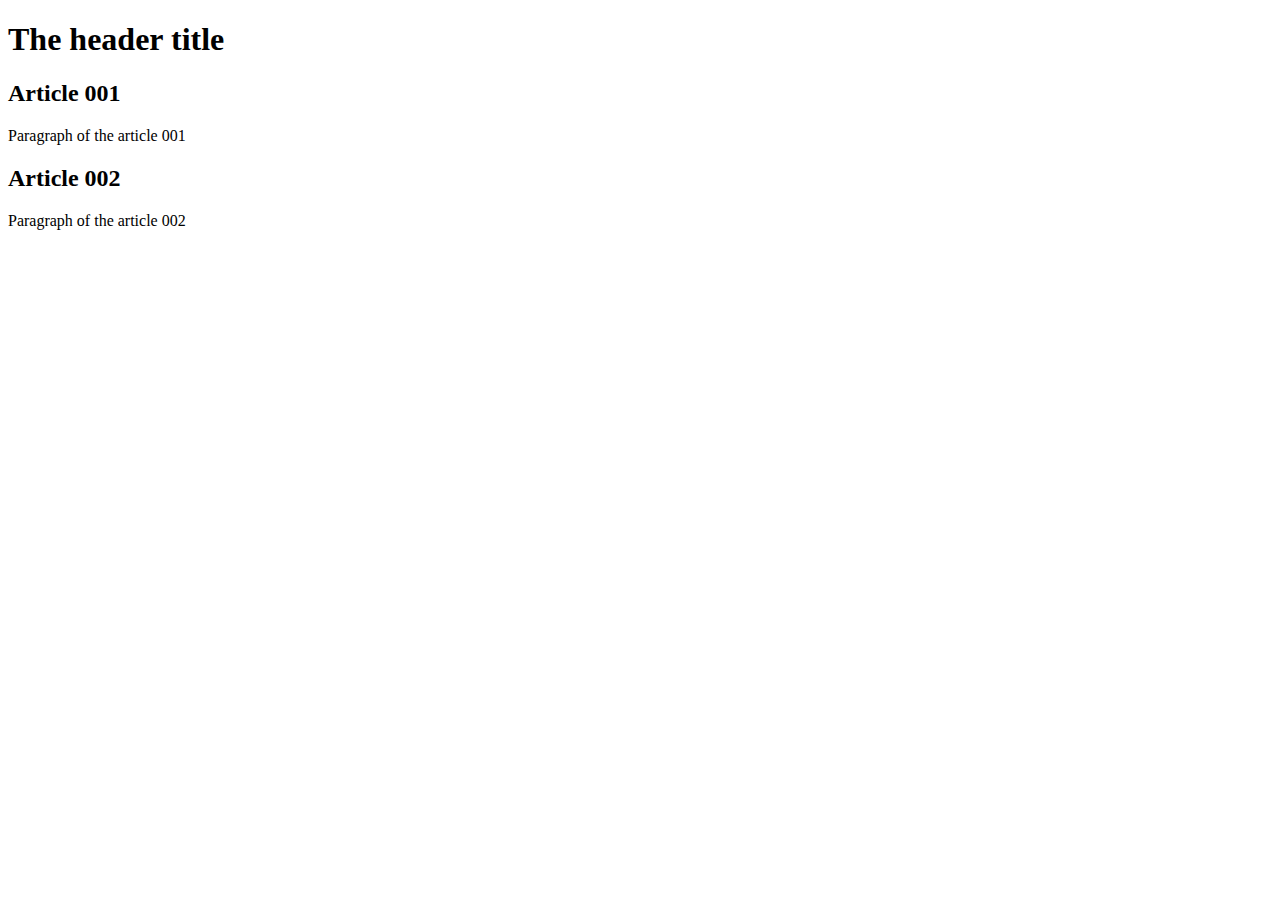
==== index.html @ 9059d285 "Index added" ====
<!DOCTYPE html>
<html lang="pt-br">
<head>
    <meta charset="UTF-8">
    <meta http-equiv="X-UA-Compatible" content="IE=edge">
    <meta name="viewport" content="width=device-width, initial-scale=1.0">
    <title>A branch test</title>
</head>
<body>
    <main>
        <header>
            <h1> The header title</h1>
        </header>
        <article>
            <h2> Article 001</h2>
            <p> Paragraph of the article 001</p>
        </article>
        <article>
            <h2> Article 002</h2>
            <p>Paragraph of the article 002</p>
        </article>
    </main>
</body>
</html>
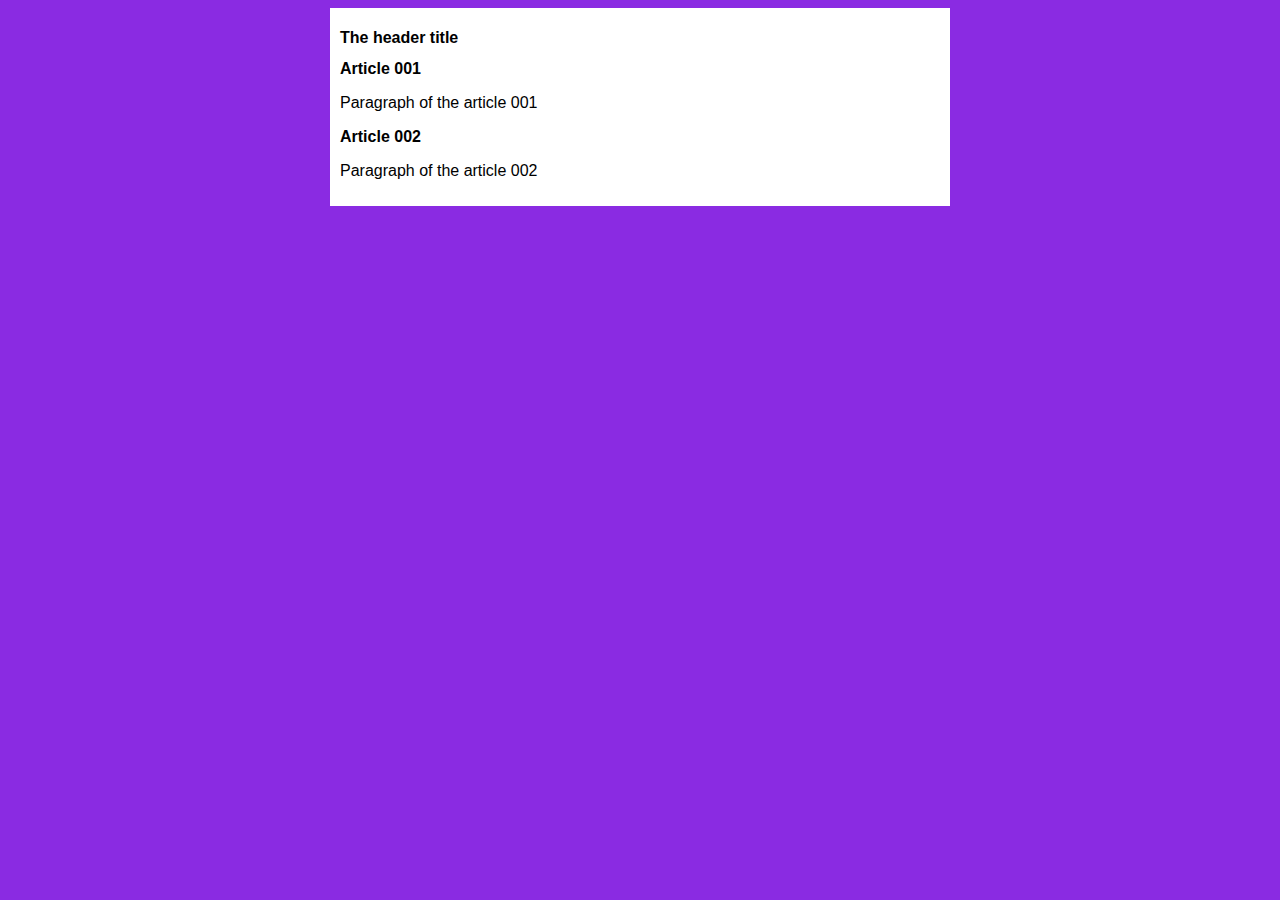
==== commit c676a79c: "Starting off the design" ====
--- a/index.html
+++ b/index.html
@@ -4,7 +4,9 @@
     <meta charset="UTF-8">
     <meta http-equiv="X-UA-Compatible" content="IE=edge">
     <meta name="viewport" content="width=device-width, initial-scale=1.0">
-    <title>A branch test</title>
+    <title>CSS PART</title>
+    <link rel="stylesheet" href="style.css">
+    
 </head>
 <body>
     <main>
--- a/style.css
+++ b/style.css
@@ -0,0 +1,15 @@
+* {
+    font-family: Arial, Helvetica, sans-serif;
+    font-size: 16px;
+}
+
+body {
+    background-color: blueviolet;
+}
+
+main {
+    background-color: white;
+    width: 600px;
+    margin: auto;
+    padding: 10px;
+}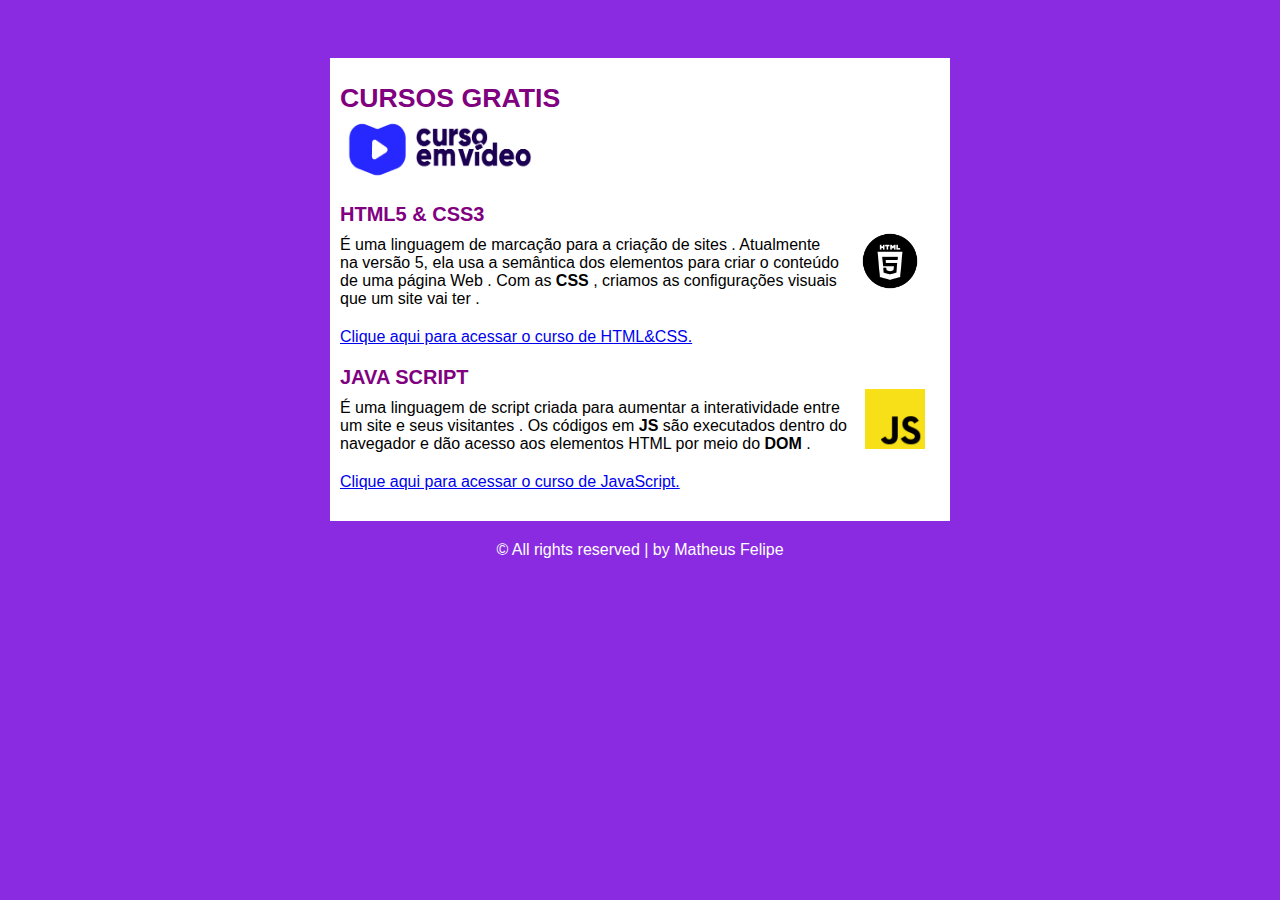
==== commit 817c741f: "Complete web-site" ====
--- a/index.html
+++ b/index.html
@@ -4,23 +4,35 @@
     <meta charset="UTF-8">
     <meta http-equiv="X-UA-Compatible" content="IE=edge">
     <meta name="viewport" content="width=device-width, initial-scale=1.0">
-    <title>CSS PART</title>
+    <title>Curso GIT&GITHUB</title>
     <link rel="stylesheet" href="style.css">
     
 </head>
 <body>
     <main>
-        <header>
-            <h1> The header title</h1>
+        <header">
+            <h1> CURSOS GRATIS </h1>
         </header>
+        <img id="curso" src="./images/logo-curso.png" alt="Logo Curso em Video">
         <article>
-            <h2> Article 001</h2>
-            <p> Paragraph of the article 001</p>
+            <h2> HTML5 & CSS3 </h2>
+            <img id="html" src="./images/logo-html.png" alt="Logo html">
+            <p>
+                É uma linguagem de marcação para a criação de sites . Atualmente na versão 5, ela usa a semântica dos elementos para criar o conteúdo de uma página Web . Com as <b>CSS</b> , criamos as configurações visuais que um site vai ter .  
+                <p><a href="html&css.html" target="_self"> Clique aqui para acessar o curso de HTML&CSS. </a></p>
+            </p>
         </article>
         <article>
-            <h2> Article 002</h2>
-            <p>Paragraph of the article 002</p>
+            <h2> JAVA SCRIPT </h2>
+            <img id="js" src="./images/logo-js.png" alt="Logo Java Script">
+            <p>
+                É uma linguagem de script criada para aumentar a interatividade entre um site e seus visitantes . Os códigos em <b>JS</b> são executados dentro do navegador e dão acesso aos elementos HTML por meio do <b> DOM </b>.
+                <p><a href="javascript.html"> Clique aqui para acessar o curso de JavaScript. </a></p>
+            </p>
         </article>
     </main>
+    <footer>
+        <p>&copy; All rights reserved | by <a id="footer" href="https://www.instagram.com/o.maaaath/" target="_blank">Matheus Felipe </a> </p>
+    </footer>
 </body>
 </html>--- a/style.css
+++ b/style.css
@@ -4,6 +4,7 @@
 }
 
 body {
+    padding-top: 50px;
     background-color: blueviolet;
 }
 
@@ -12,4 +13,54 @@
     width: 600px;
     margin: auto;
     padding: 10px;
+}
+h1 {
+    margin: 15px 0px 0px 0px;
+    color: purple;
+    font-size: 20pt;
+    font-weight: bolder;
+}
+h2 {
+    padding: 0px;
+    margin: 0px;
+    color: purple;
+    font-size: 15pt;
+}
+p {
+    margin-top: 10px;
+    margin-bottom: 20px;
+    padding: 0px
+    
+}
+img#curso{
+    margin-bottom: 15px;
+    height: 70px;
+    width: 200px;
+}
+img#html{
+    padding: 0px 15px 0px 15px;
+    float: right;
+    height: 70px;
+    width: 70px;
+}
+img#js{
+    padding: 0px 15px 0px 15px;
+    float: right;
+    height: 60px;
+    width: 60px;
+}
+
+footer{
+    margin-top:20px;
+    text-align: center;
+    color: white;
+}
+a#footer{
+    color: white;
+    text-decoration: none;
+    transition: 0.5s;
+}
+a#footer:hover{
+    color: blue;
+    text-decoration: underline;
 }